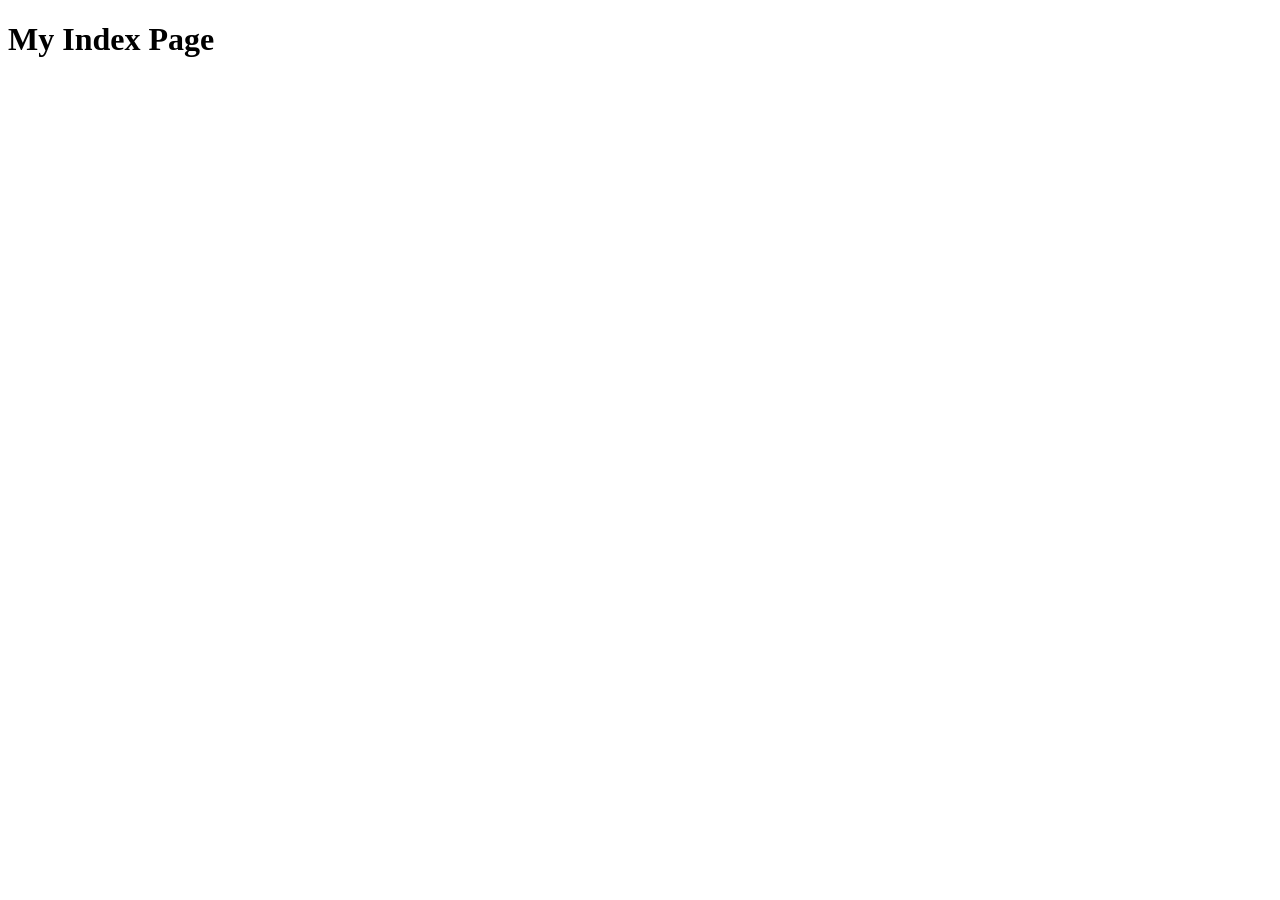
==== index.html @ 47a2f54b "add basic file" ====
<!DOCTYPE html>
<html lang="en">
<head>
    <meta charset="UTF-8">
    <meta name="viewport" content="width=device-width, initial-scale=1.0">
    <title>index_page</title>
</head>
<body>
    <div class="main">
        <div class="heading">
            <h1>My Index Page</h1>
        </div>
    </div>
</body>
</html>
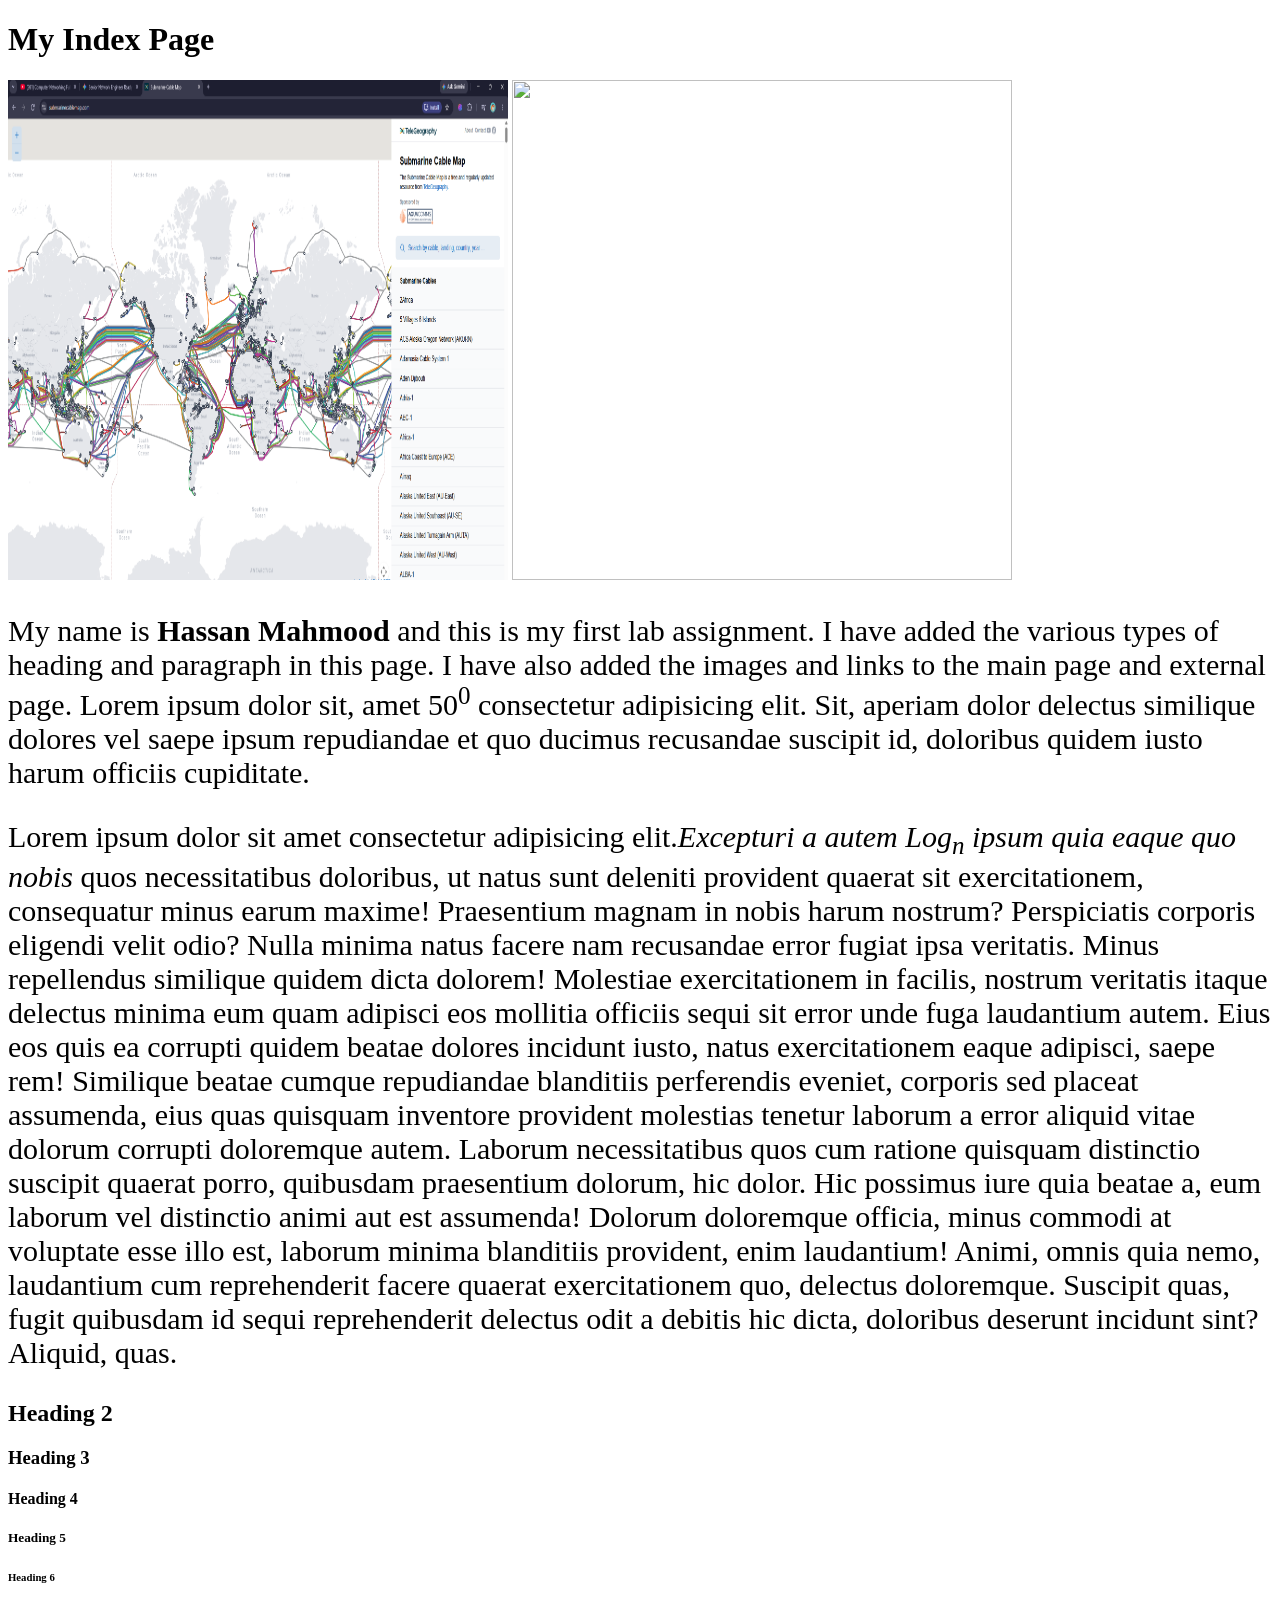
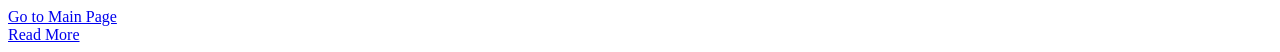
==== commit be90e93a: "add some basic files" ====
--- a/index.html
+++ b/index.html
@@ -3,13 +3,44 @@
 <head>
     <meta charset="UTF-8">
     <meta name="viewport" content="width=device-width, initial-scale=1.0">
-    <title>index_page</title>
+    <title>Lab_1</title>
+    <!-- we add the icon image  -->
+    <link rel="shortcut icon" href="global map.png" type="image/x-icon">
 </head>
 <body>
-    <div class="main">
-        <div class="heading">
-            <h1>My Index Page</h1>
-        </div>
-    </div>
-</body>
-</html>+<!-- main page content -->
+<h1>My Index Page</h1>
+    <!-- images -->
+    <img src="global map.png" alt="Global Map" width="500" height="500">  
+    <img src="https://b283bbfe.delivery.rocketcdn.me/wp-content/uploads/shutterstock_globalwarming.jpg" alt="" width="500" height="500">
+    <!-- adding the Heding and paragraph -->
+        <p style="font-size: 30px; ">
+            My name is <b>Hassan Mahmood</b> and this is my first lab assignment. I have added the various types of heading and paragraph in this page. I have also added the images and links to the main page and external page.
+            Lorem ipsum dolor sit, amet 50<sup>0</sup> consectetur adipisicing elit. Sit, aperiam dolor delectus similique
+            dolores vel saepe ipsum repudiandae et quo ducimus recusandae suscipit id, doloribus quidem iusto harum officiis cupiditate.
+        </p >
+        <p style="font-size: 30px;">
+            Lorem ipsum dolor sit amet consectetur adipisicing elit.<i>Excepturi a autem Log<sub>n</sub> ipsum quia eaque quo nobis</i>  quos necessitatibus doloribus, ut natus sunt deleniti provident quaerat sit exercitationem, consequatur minus earum maxime! Praesentium magnam in nobis harum nostrum? Perspiciatis corporis eligendi velit odio? Nulla minima natus facere nam recusandae error fugiat ipsa veritatis. Minus repellendus similique quidem dicta dolorem! Molestiae exercitationem in facilis, nostrum veritatis itaque delectus minima eum quam adipisci eos mollitia officiis sequi sit error unde fuga laudantium autem. Eius eos quis ea corrupti quidem beatae dolores incidunt iusto, natus exercitationem eaque adipisci, saepe rem! Similique beatae cumque repudiandae blanditiis perferendis eveniet, corporis sed placeat assumenda, eius quas quisquam inventore provident molestias tenetur laborum a error aliquid vitae dolorum corrupti doloremque autem. Laborum necessitatibus quos cum ratione quisquam distinctio suscipit quaerat porro, quibusdam praesentium dolorum, hic dolor. Hic possimus iure quia beatae a, eum laborum vel distinctio animi aut est assumenda! Dolorum doloremque officia, minus commodi at voluptate esse illo est, laborum minima blanditiis provident, enim laudantium! Animi, omnis quia nemo, laudantium cum reprehenderit facere quaerat exercitationem quo, delectus doloremque. Suscipit quas,
+            fugit quibusdam id sequi reprehenderit delectus odit a debitis hic dicta, doloribus deserunt incidunt sint? Aliquid, quas.
+        </p>
+
+    
+
+
+<!-- adding the various type of paragraph -->
+    <h2>Heading 2</h2>
+    <h3>Heading 3</h3>
+    <h4>Heading 4</h4>
+    <h5>Heading 5</h5>
+    <h6>Heading 6</h6>
+    
+
+<!-- links -->
+        <!-- relative link -->
+    <a href="main.html">Go to Main Page</a>
+    <br>
+        <!-- absolute link -->
+    <a href="https://www.nrdc.org/stories/global-warming-101" target="_blank">Read More</a>
+
+    </body>
+</html>
